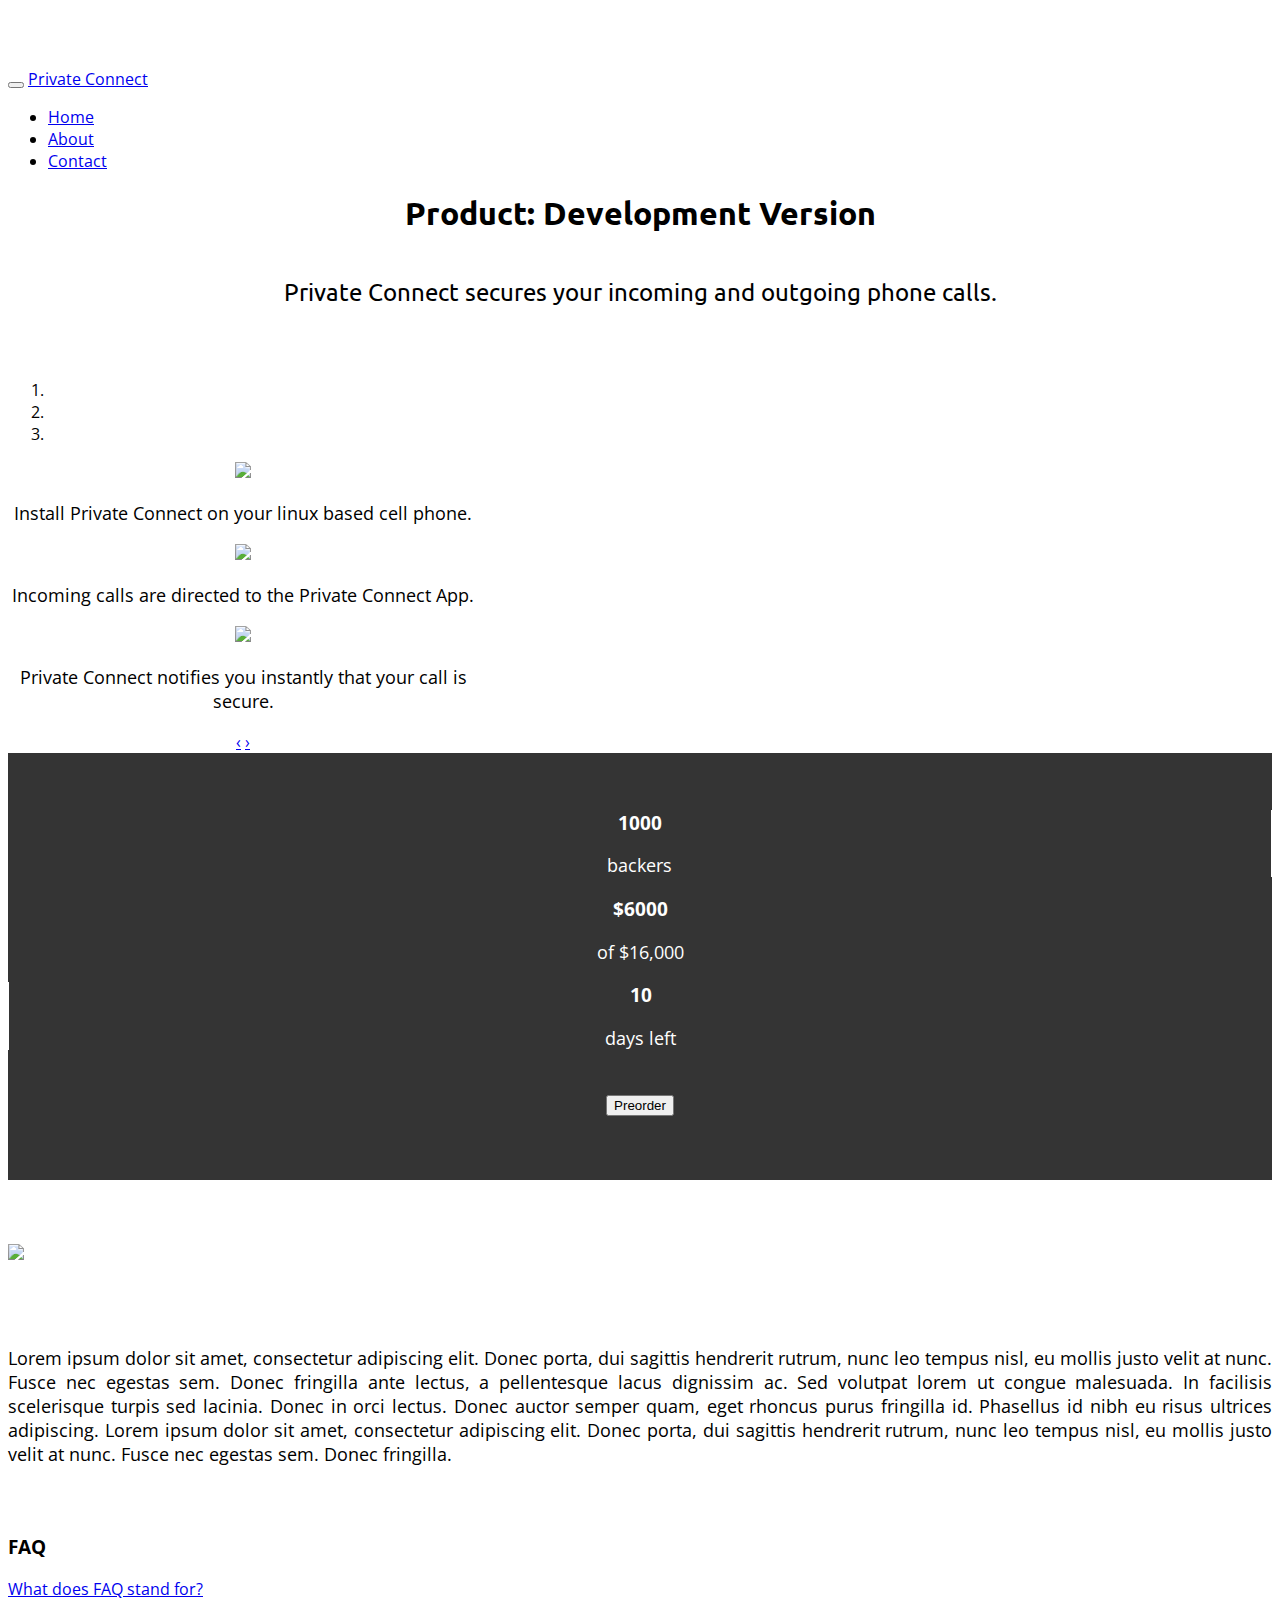
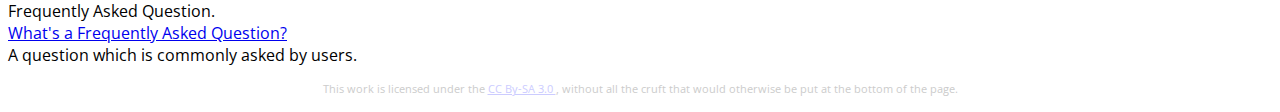
==== index.html @ 4bab7781 "Added Addthis" ====
<!DOCTYPE html>
<html lang="en">
  <head>
    <meta charset="utf-8">
    <title>Private Connect</title>
    <meta name="viewport" content="width=device-width, initial-scale=1.0">
    <link rel="stylesheet" href="https://d396qusza40orc.cloudfront.net/startup%2Fcode%2Fbootstrap-combined.no-icons.min.css">
    <link rel="stylesheet" href="http://netdna.bootstrapcdn.com/font-awesome/3.0.2/css/font-awesome.css">
    <link rel="stylesheet" href="https://d396qusza40orc.cloudfront.net/startup%2Fcode%2Fsocial-buttons.css">    
    <script src="https://d396qusza40orc.cloudfront.net/startup%2Fcode%2Fjquery.js"></script>
    <script src="https://d396qusza40orc.cloudfront.net/startup%2Fcode%2Fbootstrap.js"></script>
    <link href="http://fonts.googleapis.com/css?family=Ubuntu:300,400,500,700,300italic,400italic,500italic,700italic" rel="stylesheet" type="text/css">
    <link href="http://fonts.googleapis.com/css?family=Open+Sans:300italic,400italic,600italic,700italic,300,400,600,700,800" 
          rel="stylesheet" type="text/css">
    <style type="text/css">

      /* Large desktop */
      @media (min-width: 980px) { 
        body {
         padding-top: 60px;
        }
       .linediv-l {
         border-right: 1px white solid;
        }
       .linediv-r {
         border-left: 1px white solid;
       }
      }

      .carousel {
         max-width: 470px;
      }

      /* Landscape phones and down */
      @media (max-width: 480px) { 
       .copy {
         padding: 2.5% 10%;
       }
       .linediv-l {
         border-bottom: 1px white solid;
       }
       .linediv-r {
         border-top: 1px white solid;
       }
      }

      /* All form factors */

      /* Main body and headings */
      body{
        font-family: 'Open Sans', Helvetica, Arial, sans-serif;
      }
      .heading, .subheading {
        font-family: 'Ubuntu', Helvetica, Arial, sans-serif;
        text-align: center;
      }
      p.lead {
        padding-top: 1.5%;
        font-size: 24px;
        line-height: 30px;
      }
      p {
        font-size: 18px;
        line-height: 24px;
      }

      /* Video pitch and Action */
      .pitch {
        padding: 2.5% 0%;
      }
      .order {
        padding: 2% 0%;
      }
      .actions {
        background-color: #343434;
        padding: 3% 0%;
      }
      .video, .thermometer, .order, .social, .statistics {
        text-align: center;
      }
      .statistics h3, .statistics p {
        color: white;
      }

      /* Marketing Copy and Footer */
      .copy {
        padding-top: 2.5%;
        padding-bottom: 2.5%;
        text-align: justify;
      }
      .asset {
        padding: 2.5% 0%;
      }
      .footer {
        color: #cccccc;
        text-align: center;
      }
      .footer p {
        font-size: 11px;
      }
      .footer a {
        color: #ccccff;
      }
 /* http://support.addthis.com/customer/portal/questions/1136093-share-buttons-in-center-position */      
 div.addthis_toolbox {
  width:260px;
  margin: 0 auto;
 }
    </style>
  </head>
  <body>

    <!-- Mobile-friendly navbar adapted from example. -->
    <!-- http://twitter.github.io/bootstrap/examples/starter-template.html -->
    <div class="navbar navbar-inverse navbar-fixed-top">
      <div class="navbar-inner">
        <div class="container">
          <button type="button" class="btn btn-navbar"
                  data-toggle="collapse" data-target=".nav-collapse">
            <span class="icon-bar"></span>
            <span class="icon-bar"></span>
            <span class="icon-bar"></span>
          </button>
          <a class="brand" href="#">Private Connect</a>
          <div class="nav-collapse collapse">
            <ul class="nav">
              <li class="active"><a href="#">Home</a></li>
              <li><a href="#about">About</a></li>
              <li><a href="#contact">Contact</a></li>
            </ul>
          </div><!--/.nav-collapse -->
        </div>
      </div>
    </div>

    <!-- We use row-fluid inside containers to achieve a resizable layout. -->
    <!-- blogs.endjin.com/2013/04/tips-for-implementing-responsive-designs-using-bootstrap/ -->
    <!-- http://stackoverflow.com/a/12270322 -->
    <div class="container">
      <!-- Font and paired font of .heading/.subheading and body from Google Fonts -->
      <!-- www.google.com/fonts/specimen/Ubuntu -->
      <!-- www.google.com/fonts/specimen/Ubuntu#pairings -->
      <div class="row-fluid heading">
        <div class="span12">
          <h1>Product: Development Version</h1>
        </div>
      </div> 
      <div class="row-fluid subheading">
        <div class="span12">
          <!-- Special typography from Bootstrap for lead paragraph. -->
          <!-- http://twitter.github.io/bootstrap/base-css.html#typography -->
          <p class="lead">Private Connect secures your incoming and outgoing phone calls.</p>
        </div>
      </div>
      <div class="row-fluid pitch">
        <div class="span5 offset1 video">
<div id="myCarousel" class="carousel slide">
  <ol class="carousel-indicators">
    <li data-target="#myCarousel" data-slide-to="0" class="active"></li>
    <li data-target="#myCarousel" data-slide-to="1"></li>
    <li data-target="#myCarousel" data-slide-to="2"></li>
  </ol>
  <!-- Carousel items -->
  <div class="carousel-inner">
    <div class="active item"><img class="img-polaroid" src="https://public-eng.s3.amazonaws.com/img/phone1a.gif">
    <div class="carousel-caption">

  <p>Install Private Connect on your linux based cell phone.</p>

  </div><!-- Carousel caption -->
  </div>
    <div class="item"><img class="img-polaroid" src="https://public-eng.s3.amazonaws.com/img/phone2b.gif">
    <div class="carousel-caption">

  <p>Incoming calls are directed to the Private Connect App.</p>

  </div><!-- Carousel caption -->
  </div>
    <div class="item"><img class="img-polaroid" src="https://public-eng.s3.amazonaws.com/img/phone3.gif">
    <div class="carousel-caption">

  <p>Private Connect notifies you instantly that your call is secure.</p>

  </div><!-- Carousel caption -->
  </div>
  <!-- Carousel nav -->
  </div>
  <a class="carousel-control left" href="#myCarousel" data-slide="prev">&lsaquo;</a>
  <a class="carousel-control right" href="#myCarousel" data-slide="next">&rsaquo;</a>
</div>

        </div>

        <!-- We define a new 'actions' div to contain statistics, order, and share buttons.-->
        <div class="span5 actions">
          <div class="row-fluid">
          <div class="span8 offset2">
            <div class="row-fluid statistics">
              <div class="span4">
                <!-- linediv-l and linediv-r give dividing lines that look
                different in horizontal and vertical layouts, illustrating
                media queries. -->
                <div class="linediv-l">
                <h3>1000</h3> <p>backers</p>
                </div>
              </div>
              <div class="span4">
                <div class="linediv-c">
                  <h3>$6000</h3> <p>of $16,000</p>
                </div>
              </div>
              <div class="span4">
                <div class="linediv-r">
                <h3>10</h3> <p>days left</p>
                </div>
              </div>
            </div>
          </div>
          <div class="row-fluid">
          <div class="span10 offset1">
            <!-- Bootstrap progress bar -->
            <!-- http://twitter.github.io/bootstrap/components.html#progress -->
            <div class="thermometer progress active">
              <div class="bar bar-success" style="width: 60%;"></div>
              <div class="bar bar-warning" style="width: 40%;"></div>
            </div>
          </div>
          </div>
          <div class="row-fluid">
          <div class="span6 offset3 order">
            <!-- Standard Bootstrap button. -->
            <!-- http://twitter.github.io/bootstrap/base-css.html#buttons -->
            <button class="btn btn-success btn-large">Preorder</button>
          </div>
          </div>
          <div class="row-fluid">
          <div class="span8 offset2 social">
            <!-- Social buttons are not included in default Bootstrap. -->
            <!-- See: http://noizwaves.github.io/bootstrap-social-buttons -->
	  <!-- AddThis Button BEGIN -->
	  <div class="addthis_toolbox addthis_default_style addthis_32x32_style">
		<a class="addthis_button_preferred_1"></a>
		<a class="addthis_button_preferred_2"></a>
		<a class="addthis_button_preferred_3"></a>
		<a class="addthis_button_preferred_4"></a>
		<a class="addthis_button_compact"></a>
		<a class="addthis_counter addthis_bubble_style"></a>
	  </div>
	  <script type="text/javascript">var addthis_config = {"data_track_addressbar":true};</script>
	  <script type="text/javascript" src="//s7.addthis.com/js/300/addthis_widget.js#pubid=ra-51fc1f6648672146"></script>
<!-- AddThis Button END -->
          </div>
<!--
            <button class="btn btn-twitter"><i class="icon-twitter"></i> | Twitter</button>
            <button class="btn btn-facebook"><i class="icon-facebook"></i> | Facebook</button>
-->
          </div>
        </div>
        </div>
      </div>

      <!-- Beyond this part the marketing copy begins. -->
      <!-- https://developer.mozilla.org/en-US/docs/Web/CSS/text-align -->
      <!-- http://twitter.github.io/bootstrap/base-css.html#images -->
      <!-- http://placehold.it -->
      <div class="row-fluid section1">
        <div class="span5 offset1 asset">
<img class="img-polaroid" src="https://public-eng.s3.amazonaws.com/img/on_phone_1.gif">
        </div>
        <div class="span5 copy">
          <p>
            Lorem ipsum dolor sit amet, consectetur adipiscing elit. Donec
            porta, dui sagittis hendrerit rutrum, nunc leo tempus nisl, eu
            mollis justo velit at nunc. Fusce nec egestas sem. Donec
            fringilla ante lectus, a pellentesque lacus dignissim ac. Sed
            volutpat lorem ut congue malesuada. In facilisis scelerisque
            turpis sed lacinia. Donec in orci lectus. Donec auctor semper
            quam, eget rhoncus purus fringilla id. Phasellus id nibh eu
            risus ultrices adipiscing.  Lorem ipsum dolor sit amet,
            consectetur adipiscing elit. Donec porta, dui sagittis hendrerit
            rutrum, nunc leo tempus nisl, eu mollis justo velit at
            nunc. Fusce nec egestas sem. Donec fringilla.
          </p>
        </div>
      </div>
<!--
      <div class="row-fluid section2">
        <div class="span5 offset1 copy copy-right">
          <p>
            Lorem ipsum dolor sit amet, consectetur adipiscing elit. Donec
            porta, dui sagittis hendrerit rutrum, nunc leo tempus nisl, eu
            mollis justo velit at nunc. Fusce nec egestas sem. Donec
            fringilla ante lectus, a pellentesque lacus dignissim ac. Sed
            volutpat lorem ut congue malesuada. In facilisis scelerisque
            turpis sed lacinia. Donec in orci lectus. Donec auctor semper
            quam, eget rhoncus purus fringilla id. Phasellus id nibh eu
            risus ultrices adipiscing.  Lorem ipsum dolor sit amet,
            consectetur adipiscing elit. Donec porta, dui sagittis hendrerit
            rutrum, nunc leo tempus nisl, eu mollis justo velit at
            nunc. Fusce nec egestas sem. Donec fringilla.
          </p>
        </div>
        <div class="span5 asset">
          <img class="img-polaroid"  alt="Placeholder" src="http://placehold.it/480x300">
        </div>
      </div>
-->

      <!-- For the FAQ, we introduce a little bit of JS, using the accordion. -->
      <!-- This brings in jquery.js and bootstrap.js as dependencies. -->
      <!-- http://twitter.github.io/bootstrap/javascript.html#collapse -->
      <div class="row-fluid faq">
          <div class="span10 offset1">
            <h3>FAQ</h3>
            <div class="accordion" id="accordion2">
              <div class="accordion-group">
                <div class="accordion-heading">
                  <a class="accordion-toggle" data-toggle="collapse"
                     data-parent="#accordion2" href="#collapseOne">
                    What does FAQ stand for?
                  </a>
                </div>
                <div id="collapseOne" class="accordion-body collapse">
                  <div class="accordion-inner">
                    Frequently Asked Question.
                  </div>
                </div>
              </div>
              <div class="accordion-group">
                <div class="accordion-heading">
                  <a class="accordion-toggle" data-toggle="collapse"
                     data-parent="#accordion2" href="#collapseTwo">
                    What's a Frequently Asked Question?
                  </a>
                </div>
                <div id="collapseTwo" class="accordion-body collapse">
                  <div class="accordion-inner">
                    A question which is commonly asked by users.
                  </div>
                </div>
              </div>
            </div>
          </div>

      </div>

      <!-- Not crucial, but we put this under a CC By-SA 3.0 license. -->
      <!-- http://creativecommons.org/licenses/ -->
      <div class="row-fluid footer">
        <div class="span12">
          <p>This work is licensed under
            the <a href="http://creativecommons.org/licenses/by-sa/3.0/">CC
              By-SA 3.0
            </a>, without all the cruft that would otherwise be
            put at the bottom of the page.</p>
        </div>
      </div>
    </div>
  </body>
</html>
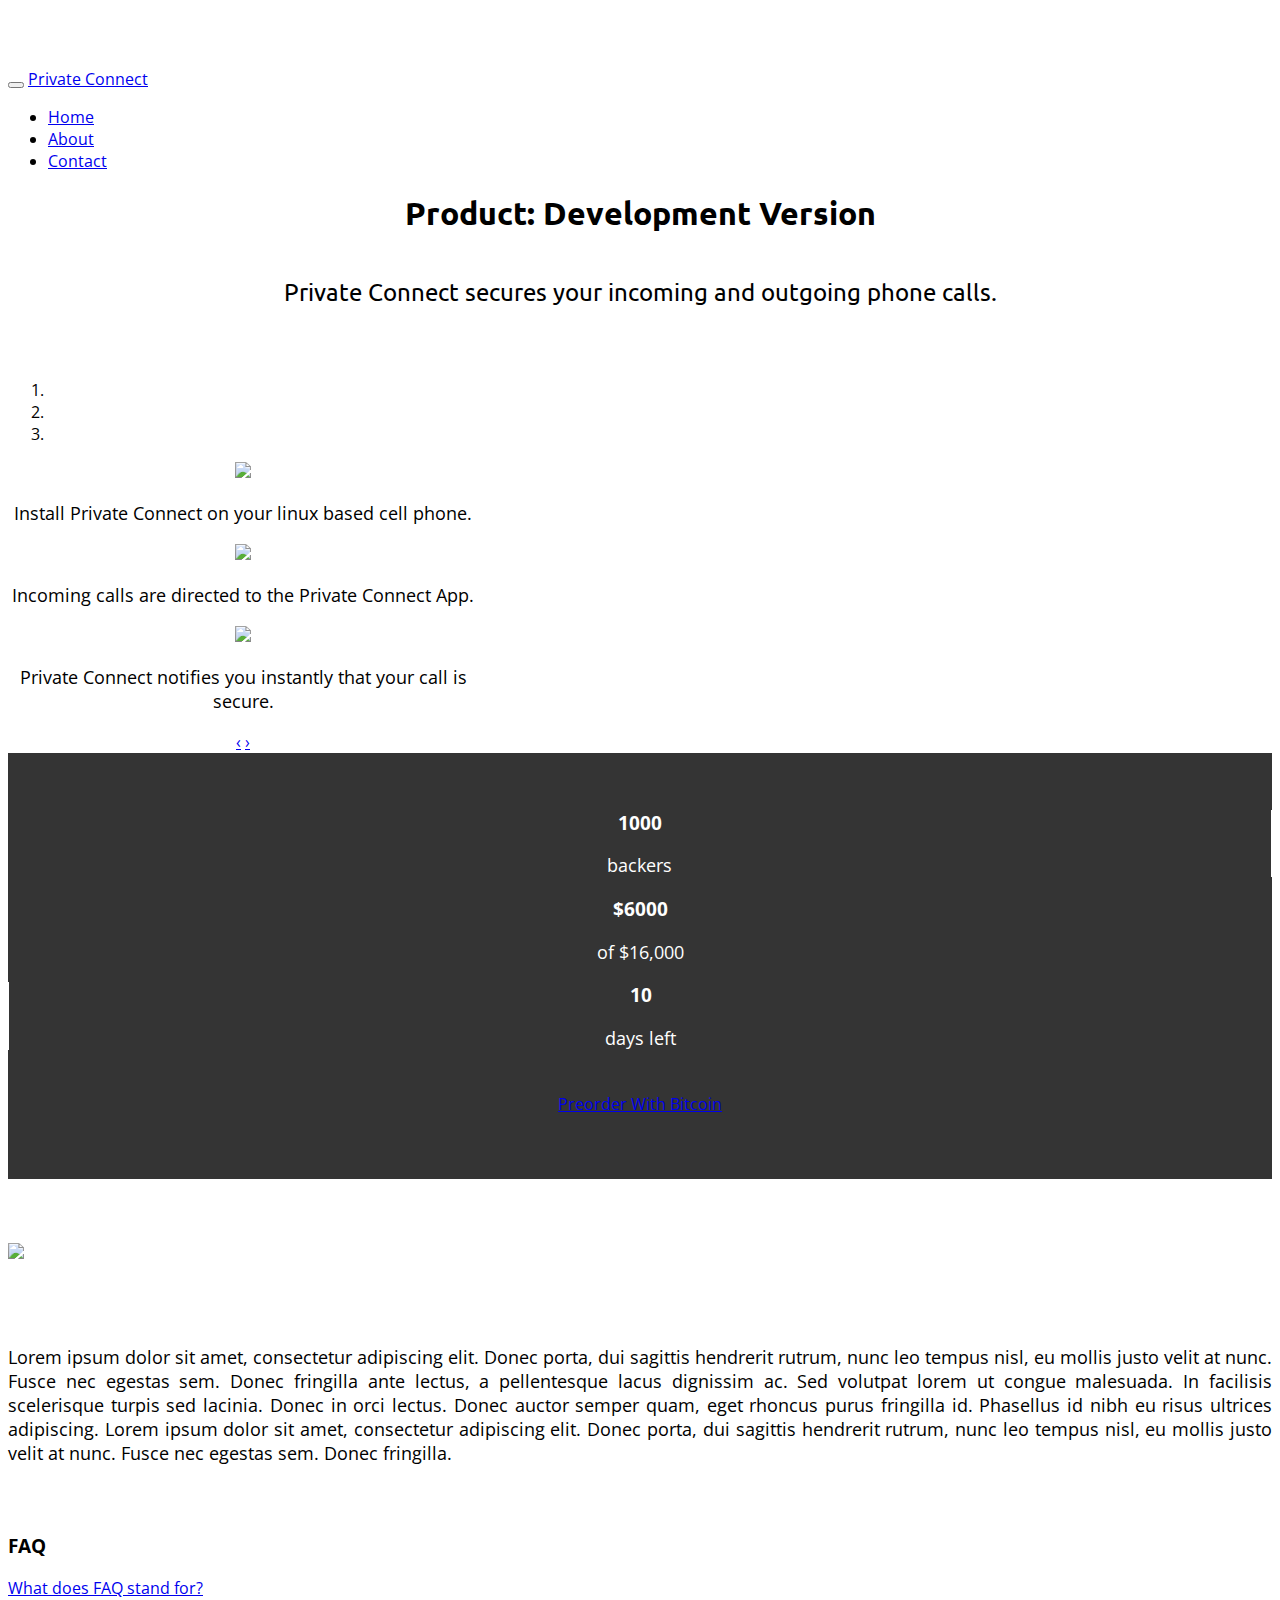
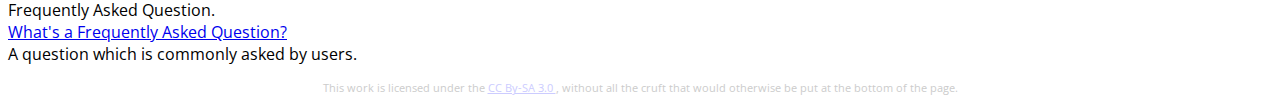
==== commit 8e825a20: "added coinbase button" ====
--- a/index.html
+++ b/index.html
@@ -107,6 +107,19 @@
   margin: 0 auto;
  }
     </style>
+<script type="text/javascript">
+
+  var _gaq = _gaq || [];
+  _gaq.push(['_setAccount', 'UA-42922637-1']);
+  _gaq.push(['_trackPageview']);
+
+  (function() {
+    var ga = document.createElement('script'); ga.type = 'text/javascript'; ga.async = true;
+    ga.src = ('https:' == document.location.protocol ? 'https://ssl' : 'http://www') + '.google-analytics.com/ga.js';
+    var s = document.getElementsByTagName('script')[0]; s.parentNode.insertBefore(ga, s);
+  })();
+
+</script>
   </head>
   <body>
 
@@ -230,7 +243,10 @@
           <div class="span6 offset3 order">
             <!-- Standard Bootstrap button. -->
             <!-- http://twitter.github.io/bootstrap/base-css.html#buttons -->
+<a class="coinbase-button" data-button-style="custom_large" data-button-text="Preorder with Bitcoin" data-code="444084916101722a8976a3a7de9bd78c" href="https://coinbase.com/checkouts/444084916101722a8976a3a7de9bd78c">Preorder With Bitcoin</a><script src="https://coinbase.com/assets/button.js" type="text/javascript"></script>
+<!--
             <button class="btn btn-success btn-large">Preorder</button>
+-->
           </div>
           </div>
           <div class="row-fluid">
@@ -356,5 +372,15 @@
         </div>
       </div>
     </div>
+<script>
+  (function(i,s,o,g,r,a,m){i['GoogleAnalyticsObject']=r;i[r]=i[r]||function(){
+  (i[r].q=i[r].q||[]).push(arguments)},i[r].l=1*new Date();a=s.createElement(o),
+  m=s.getElementsByTagName(o)[0];a.async=1;a.src=g;m.parentNode.insertBefore(a,m)
+  })(window,document,'script','//www.google-analytics.com/analytics.js','ga');
+
+  ga('create', 'UA-42922637-1', 'herokuapp.com');
+  ga('send', 'pageview');
+
+</script>
   </body>
 </html>
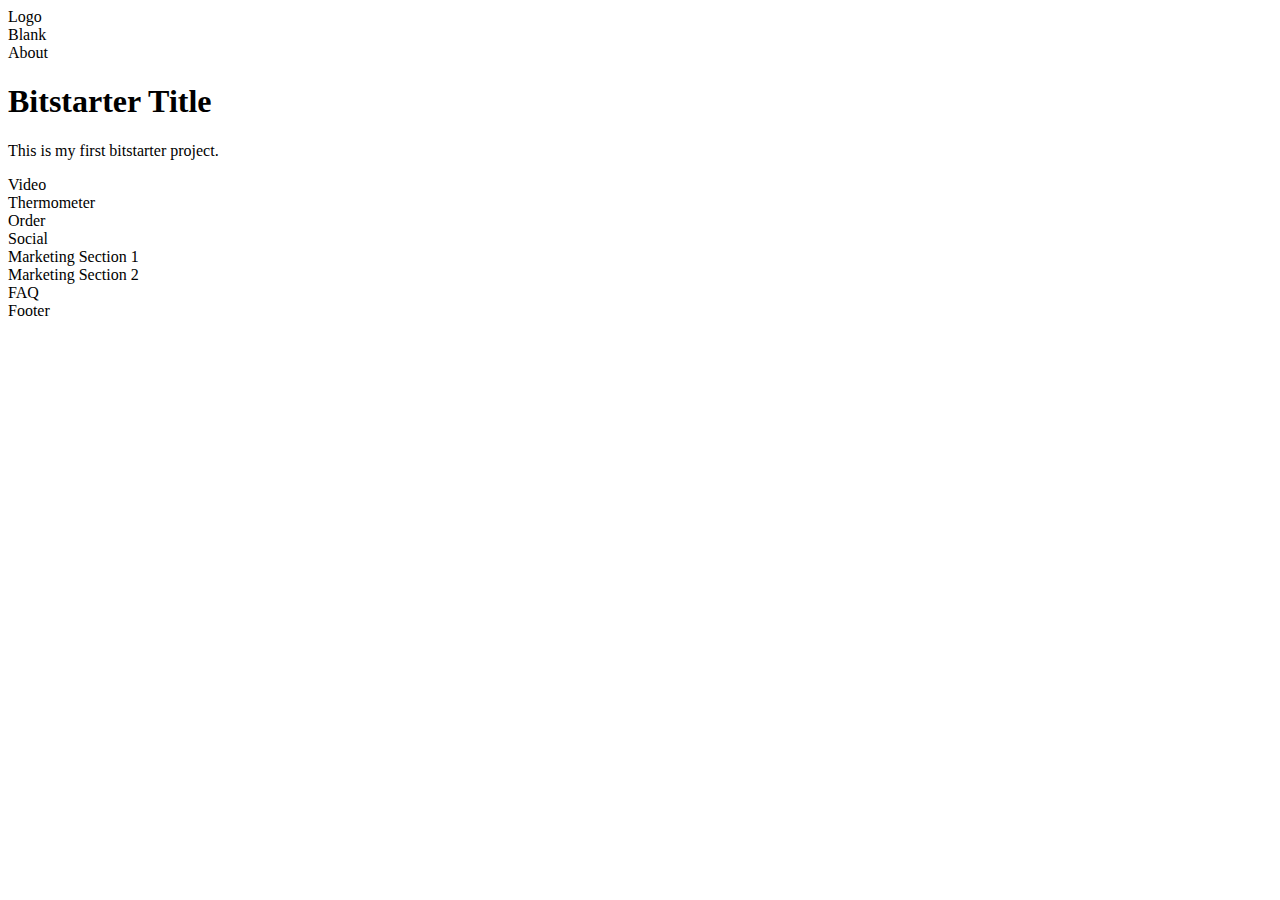
==== commit 79d7c68a: "Back to init" ====
--- a/index.html
+++ b/index.html
@@ -1,386 +1,71 @@
-<!DOCTYPE html>
+<!DOCTYPE>
 <html lang="en">
   <head>
+    <title>My First Bitstarter</title>
     <meta charset="utf-8">
-    <title>Private Connect</title>
-    <meta name="viewport" content="width=device-width, initial-scale=1.0">
-    <link rel="stylesheet" href="https://d396qusza40orc.cloudfront.net/startup%2Fcode%2Fbootstrap-combined.no-icons.min.css">
-    <link rel="stylesheet" href="http://netdna.bootstrapcdn.com/font-awesome/3.0.2/css/font-awesome.css">
-    <link rel="stylesheet" href="https://d396qusza40orc.cloudfront.net/startup%2Fcode%2Fsocial-buttons.css">    
-    <script src="https://d396qusza40orc.cloudfront.net/startup%2Fcode%2Fjquery.js"></script>
-    <script src="https://d396qusza40orc.cloudfront.net/startup%2Fcode%2Fbootstrap.js"></script>
-    <link href="http://fonts.googleapis.com/css?family=Ubuntu:300,400,500,700,300italic,400italic,500italic,700italic" rel="stylesheet" type="text/css">
-    <link href="http://fonts.googleapis.com/css?family=Open+Sans:300italic,400italic,600italic,700italic,300,400,600,700,800" 
-          rel="stylesheet" type="text/css">
-    <style type="text/css">
-
-      /* Large desktop */
-      @media (min-width: 980px) { 
-        body {
-         padding-top: 60px;
-        }
-       .linediv-l {
-         border-right: 1px white solid;
-        }
-       .linediv-r {
-         border-left: 1px white solid;
-       }
-      }
-
-      .carousel {
-         max-width: 470px;
-      }
-
-      /* Landscape phones and down */
-      @media (max-width: 480px) { 
-       .copy {
-         padding: 2.5% 10%;
-       }
-       .linediv-l {
-         border-bottom: 1px white solid;
-       }
-       .linediv-r {
-         border-top: 1px white solid;
-       }
-      }
-
-      /* All form factors */
-
-      /* Main body and headings */
-      body{
-        font-family: 'Open Sans', Helvetica, Arial, sans-serif;
-      }
-      .heading, .subheading {
-        font-family: 'Ubuntu', Helvetica, Arial, sans-serif;
-        text-align: center;
-      }
-      p.lead {
-        padding-top: 1.5%;
-        font-size: 24px;
-        line-height: 30px;
-      }
-      p {
-        font-size: 18px;
-        line-height: 24px;
-      }
-
-      /* Video pitch and Action */
-      .pitch {
-        padding: 2.5% 0%;
-      }
-      .order {
-        padding: 2% 0%;
-      }
-      .actions {
-        background-color: #343434;
-        padding: 3% 0%;
-      }
-      .video, .thermometer, .order, .social, .statistics {
-        text-align: center;
-      }
-      .statistics h3, .statistics p {
-        color: white;
-      }
-
-      /* Marketing Copy and Footer */
-      .copy {
-        padding-top: 2.5%;
-        padding-bottom: 2.5%;
-        text-align: justify;
-      }
-      .asset {
-        padding: 2.5% 0%;
-      }
-      .footer {
-        color: #cccccc;
-        text-align: center;
-      }
-      .footer p {
-        font-size: 11px;
-      }
-      .footer a {
-        color: #ccccff;
-      }
- /* http://support.addthis.com/customer/portal/questions/1136093-share-buttons-in-center-position */      
- div.addthis_toolbox {
-  width:260px;
-  margin: 0 auto;
- }
-    </style>
-<script type="text/javascript">
-
-  var _gaq = _gaq || [];
-  _gaq.push(['_setAccount', 'UA-42922637-1']);
-  _gaq.push(['_trackPageview']);
-
-  (function() {
-    var ga = document.createElement('script'); ga.type = 'text/javascript'; ga.async = true;
-    ga.src = ('https:' == document.location.protocol ? 'https://ssl' : 'http://www') + '.google-analytics.com/ga.js';
-    var s = document.getElementsByTagName('script')[0]; s.parentNode.insertBefore(ga, s);
-  })();
-
-</script>
-  </head>
-  <body>
-
-    <!-- Mobile-friendly navbar adapted from example. -->
-    <!-- http://twitter.github.io/bootstrap/examples/starter-template.html -->
-    <div class="navbar navbar-inverse navbar-fixed-top">
-      <div class="navbar-inner">
-        <div class="container">
-          <button type="button" class="btn btn-navbar"
-                  data-toggle="collapse" data-target=".nav-collapse">
-            <span class="icon-bar"></span>
-            <span class="icon-bar"></span>
-            <span class="icon-bar"></span>
-          </button>
-          <a class="brand" href="#">Private Connect</a>
-          <div class="nav-collapse collapse">
-            <ul class="nav">
-              <li class="active"><a href="#">Home</a></li>
-              <li><a href="#about">About</a></li>
-              <li><a href="#contact">Contact</a></li>
-            </ul>
-          </div><!--/.nav-collapse -->
-        </div>
+    <link type="text/css" rel="stylesheet"
+	  href="http://twitter.github.com/bootstrap/assets/css/bootstrap.css">
+    <link type="text/css" rel="stylesheet"
+	  href="https://raw.github.com/gonzomw/bitstarter/c3424415234195e39f77b7c3e9407f4bd0e50deb/style.css">
+</head>
+<body>
+  <div class="container">
+    <div class="row navigation">
+      <div class="span2 logo">
+	Logo
+	</div>
+      <div class="span6 blank">
+	Blank
+	</div>
+      <div class="span4 about">
+	About
+	</div>
+    </div>
+      <div class="row heading">
+	<div class="span12">
+	  <h1>Bitstarter Title</h1>
+	  </div>
+	</div>
+      <div class="row subheading">
+	<div class="span12">
+	  <p class="lead">This is my first bitstarter project.</p>
+	  </div>
+	</div>
+      <div class="row pitch">
+	<div class="span6 video">
+	  Video
+	  </div>
+	<div class="span6">
+	  <div class="thermometer">
+	    Thermometer
+	   </div>
+	  <div class="order">
+	    Order
+	    </div>
+	  <div class="social">
+	    Social
+	    </div>
+	  </div>
+	</div>
+      <div class="row section1">
+	<div class="span12">
+	  Marketing Section 1
+	  </div>
+	</div>
+      <div class="row section2">
+	<div class="span12">
+	Marketing Section 2
+	</div>
       </div>
-    </div>
-
-    <!-- We use row-fluid inside containers to achieve a resizable layout. -->
-    <!-- blogs.endjin.com/2013/04/tips-for-implementing-responsive-designs-using-bootstrap/ -->
-    <!-- http://stackoverflow.com/a/12270322 -->
-    <div class="container">
-      <!-- Font and paired font of .heading/.subheading and body from Google Fonts -->
-      <!-- www.google.com/fonts/specimen/Ubuntu -->
-      <!-- www.google.com/fonts/specimen/Ubuntu#pairings -->
-      <div class="row-fluid heading">
-        <div class="span12">
-          <h1>Product: Development Version</h1>
-        </div>
-      </div> 
-      <div class="row-fluid subheading">
-        <div class="span12">
-          <!-- Special typography from Bootstrap for lead paragraph. -->
-          <!-- http://twitter.github.io/bootstrap/base-css.html#typography -->
-          <p class="lead">Private Connect secures your incoming and outgoing phone calls.</p>
-        </div>
+    <div class="row faq">
+      <div class="span12">
+	FAQ
+	</div>
       </div>
-      <div class="row-fluid pitch">
-        <div class="span5 offset1 video">
-<div id="myCarousel" class="carousel slide">
-  <ol class="carousel-indicators">
-    <li data-target="#myCarousel" data-slide-to="0" class="active"></li>
-    <li data-target="#myCarousel" data-slide-to="1"></li>
-    <li data-target="#myCarousel" data-slide-to="2"></li>
-  </ol>
-  <!-- Carousel items -->
-  <div class="carousel-inner">
-    <div class="active item"><img class="img-polaroid" src="https://public-eng.s3.amazonaws.com/img/phone1a.gif">
-    <div class="carousel-caption">
-
-  <p>Install Private Connect on your linux based cell phone.</p>
-
-  </div><!-- Carousel caption -->
-  </div>
-    <div class="item"><img class="img-polaroid" src="https://public-eng.s3.amazonaws.com/img/phone2b.gif">
-    <div class="carousel-caption">
-
-  <p>Incoming calls are directed to the Private Connect App.</p>
-
-  </div><!-- Carousel caption -->
-  </div>
-    <div class="item"><img class="img-polaroid" src="https://public-eng.s3.amazonaws.com/img/phone3.gif">
-    <div class="carousel-caption">
-
-  <p>Private Connect notifies you instantly that your call is secure.</p>
-
-  </div><!-- Carousel caption -->
-  </div>
-  <!-- Carousel nav -->
-  </div>
-  <a class="carousel-control left" href="#myCarousel" data-slide="prev">&lsaquo;</a>
-  <a class="carousel-control right" href="#myCarousel" data-slide="next">&rsaquo;</a>
-</div>
-
-        </div>
-
-        <!-- We define a new 'actions' div to contain statistics, order, and share buttons.-->
-        <div class="span5 actions">
-          <div class="row-fluid">
-          <div class="span8 offset2">
-            <div class="row-fluid statistics">
-              <div class="span4">
-                <!-- linediv-l and linediv-r give dividing lines that look
-                different in horizontal and vertical layouts, illustrating
-                media queries. -->
-                <div class="linediv-l">
-                <h3>1000</h3> <p>backers</p>
-                </div>
-              </div>
-              <div class="span4">
-                <div class="linediv-c">
-                  <h3>$6000</h3> <p>of $16,000</p>
-                </div>
-              </div>
-              <div class="span4">
-                <div class="linediv-r">
-                <h3>10</h3> <p>days left</p>
-                </div>
-              </div>
-            </div>
-          </div>
-          <div class="row-fluid">
-          <div class="span10 offset1">
-            <!-- Bootstrap progress bar -->
-            <!-- http://twitter.github.io/bootstrap/components.html#progress -->
-            <div class="thermometer progress active">
-              <div class="bar bar-success" style="width: 60%;"></div>
-              <div class="bar bar-warning" style="width: 40%;"></div>
-            </div>
-          </div>
-          </div>
-          <div class="row-fluid">
-          <div class="span6 offset3 order">
-            <!-- Standard Bootstrap button. -->
-            <!-- http://twitter.github.io/bootstrap/base-css.html#buttons -->
-<a class="coinbase-button" data-button-style="custom_large" data-button-text="Preorder with Bitcoin" data-code="444084916101722a8976a3a7de9bd78c" href="https://coinbase.com/checkouts/444084916101722a8976a3a7de9bd78c">Preorder With Bitcoin</a><script src="https://coinbase.com/assets/button.js" type="text/javascript"></script>
-<!--
-            <button class="btn btn-success btn-large">Preorder</button>
--->
-          </div>
-          </div>
-          <div class="row-fluid">
-          <div class="span8 offset2 social">
-            <!-- Social buttons are not included in default Bootstrap. -->
-            <!-- See: http://noizwaves.github.io/bootstrap-social-buttons -->
-	  <!-- AddThis Button BEGIN -->
-	  <div class="addthis_toolbox addthis_default_style addthis_32x32_style">
-		<a class="addthis_button_preferred_1"></a>
-		<a class="addthis_button_preferred_2"></a>
-		<a class="addthis_button_preferred_3"></a>
-		<a class="addthis_button_preferred_4"></a>
-		<a class="addthis_button_compact"></a>
-		<a class="addthis_counter addthis_bubble_style"></a>
-	  </div>
-	  <script type="text/javascript">var addthis_config = {"data_track_addressbar":true};</script>
-	  <script type="text/javascript" src="//s7.addthis.com/js/300/addthis_widget.js#pubid=ra-51fc1f6648672146"></script>
-<!-- AddThis Button END -->
-          </div>
-<!--
-            <button class="btn btn-twitter"><i class="icon-twitter"></i> | Twitter</button>
-            <button class="btn btn-facebook"><i class="icon-facebook"></i> | Facebook</button>
--->
-          </div>
-        </div>
-        </div>
+    <div class="row footer">
+      <div class="span12">
+	Footer
+	</div>
       </div>
-
-      <!-- Beyond this part the marketing copy begins. -->
-      <!-- https://developer.mozilla.org/en-US/docs/Web/CSS/text-align -->
-      <!-- http://twitter.github.io/bootstrap/base-css.html#images -->
-      <!-- http://placehold.it -->
-      <div class="row-fluid section1">
-        <div class="span5 offset1 asset">
-<img class="img-polaroid" src="https://public-eng.s3.amazonaws.com/img/on_phone_1.gif">
-        </div>
-        <div class="span5 copy">
-          <p>
-            Lorem ipsum dolor sit amet, consectetur adipiscing elit. Donec
-            porta, dui sagittis hendrerit rutrum, nunc leo tempus nisl, eu
-            mollis justo velit at nunc. Fusce nec egestas sem. Donec
-            fringilla ante lectus, a pellentesque lacus dignissim ac. Sed
-            volutpat lorem ut congue malesuada. In facilisis scelerisque
-            turpis sed lacinia. Donec in orci lectus. Donec auctor semper
-            quam, eget rhoncus purus fringilla id. Phasellus id nibh eu
-            risus ultrices adipiscing.  Lorem ipsum dolor sit amet,
-            consectetur adipiscing elit. Donec porta, dui sagittis hendrerit
-            rutrum, nunc leo tempus nisl, eu mollis justo velit at
-            nunc. Fusce nec egestas sem. Donec fringilla.
-          </p>
-        </div>
-      </div>
-<!--
-      <div class="row-fluid section2">
-        <div class="span5 offset1 copy copy-right">
-          <p>
-            Lorem ipsum dolor sit amet, consectetur adipiscing elit. Donec
-            porta, dui sagittis hendrerit rutrum, nunc leo tempus nisl, eu
-            mollis justo velit at nunc. Fusce nec egestas sem. Donec
-            fringilla ante lectus, a pellentesque lacus dignissim ac. Sed
-            volutpat lorem ut congue malesuada. In facilisis scelerisque
-            turpis sed lacinia. Donec in orci lectus. Donec auctor semper
-            quam, eget rhoncus purus fringilla id. Phasellus id nibh eu
-            risus ultrices adipiscing.  Lorem ipsum dolor sit amet,
-            consectetur adipiscing elit. Donec porta, dui sagittis hendrerit
-            rutrum, nunc leo tempus nisl, eu mollis justo velit at
-            nunc. Fusce nec egestas sem. Donec fringilla.
-          </p>
-        </div>
-        <div class="span5 asset">
-          <img class="img-polaroid"  alt="Placeholder" src="http://placehold.it/480x300">
-        </div>
-      </div>
--->
-
-      <!-- For the FAQ, we introduce a little bit of JS, using the accordion. -->
-      <!-- This brings in jquery.js and bootstrap.js as dependencies. -->
-      <!-- http://twitter.github.io/bootstrap/javascript.html#collapse -->
-      <div class="row-fluid faq">
-          <div class="span10 offset1">
-            <h3>FAQ</h3>
-            <div class="accordion" id="accordion2">
-              <div class="accordion-group">
-                <div class="accordion-heading">
-                  <a class="accordion-toggle" data-toggle="collapse"
-                     data-parent="#accordion2" href="#collapseOne">
-                    What does FAQ stand for?
-                  </a>
-                </div>
-                <div id="collapseOne" class="accordion-body collapse">
-                  <div class="accordion-inner">
-                    Frequently Asked Question.
-                  </div>
-                </div>
-              </div>
-              <div class="accordion-group">
-                <div class="accordion-heading">
-                  <a class="accordion-toggle" data-toggle="collapse"
-                     data-parent="#accordion2" href="#collapseTwo">
-                    What's a Frequently Asked Question?
-                  </a>
-                </div>
-                <div id="collapseTwo" class="accordion-body collapse">
-                  <div class="accordion-inner">
-                    A question which is commonly asked by users.
-                  </div>
-                </div>
-              </div>
-            </div>
-          </div>
-
-      </div>
-
-      <!-- Not crucial, but we put this under a CC By-SA 3.0 license. -->
-      <!-- http://creativecommons.org/licenses/ -->
-      <div class="row-fluid footer">
-        <div class="span12">
-          <p>This work is licensed under
-            the <a href="http://creativecommons.org/licenses/by-sa/3.0/">CC
-              By-SA 3.0
-            </a>, without all the cruft that would otherwise be
-            put at the bottom of the page.</p>
-        </div>
-      </div>
-    </div>
-<script>
-  (function(i,s,o,g,r,a,m){i['GoogleAnalyticsObject']=r;i[r]=i[r]||function(){
-  (i[r].q=i[r].q||[]).push(arguments)},i[r].l=1*new Date();a=s.createElement(o),
-  m=s.getElementsByTagName(o)[0];a.async=1;a.src=g;m.parentNode.insertBefore(a,m)
-  })(window,document,'script','//www.google-analytics.com/analytics.js','ga');
-
-  ga('create', 'UA-42922637-1', 'herokuapp.com');
-  ga('send', 'pageview');
-
-</script>
   </body>
 </html>
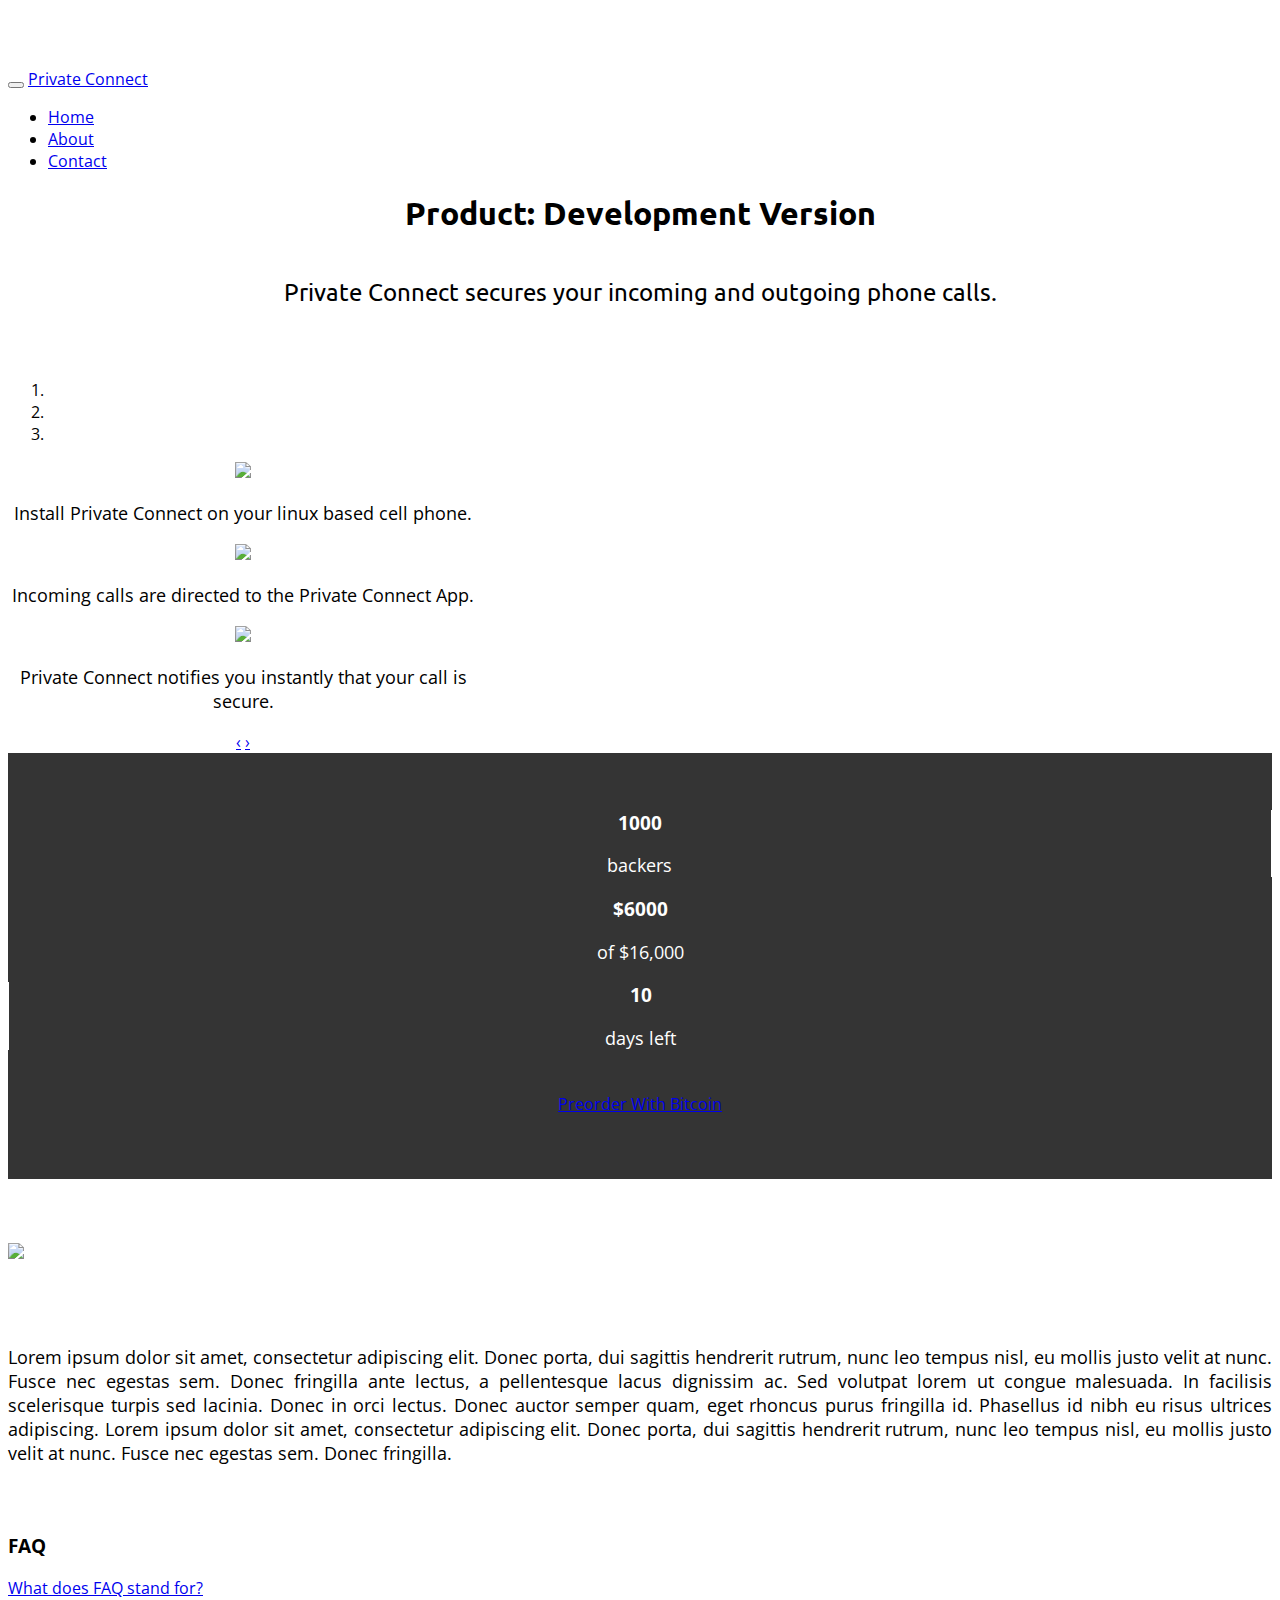
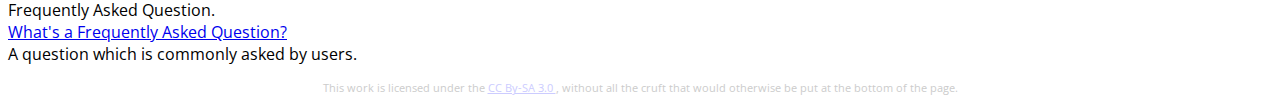
==== commit 36effa52: "returned coinbase feature" ====
--- a/index.html
+++ b/index.html
@@ -1,71 +1,386 @@
-<!DOCTYPE>
+<!DOCTYPE html>
 <html lang="en">
   <head>
-    <title>My First Bitstarter</title>
     <meta charset="utf-8">
-    <link type="text/css" rel="stylesheet"
-	  href="http://twitter.github.com/bootstrap/assets/css/bootstrap.css">
-    <link type="text/css" rel="stylesheet"
-	  href="https://raw.github.com/gonzomw/bitstarter/c3424415234195e39f77b7c3e9407f4bd0e50deb/style.css">
-</head>
-<body>
-  <div class="container">
-    <div class="row navigation">
-      <div class="span2 logo">
-	Logo
-	</div>
-      <div class="span6 blank">
-	Blank
-	</div>
-      <div class="span4 about">
-	About
-	</div>
+    <title>Private Connect</title>
+    <meta name="viewport" content="width=device-width, initial-scale=1.0">
+    <link rel="stylesheet" href="https://d396qusza40orc.cloudfront.net/startup%2Fcode%2Fbootstrap-combined.no-icons.min.css">
+    <link rel="stylesheet" href="http://netdna.bootstrapcdn.com/font-awesome/3.0.2/css/font-awesome.css">
+    <link rel="stylesheet" href="https://d396qusza40orc.cloudfront.net/startup%2Fcode%2Fsocial-buttons.css">    
+    <script src="https://d396qusza40orc.cloudfront.net/startup%2Fcode%2Fjquery.js"></script>
+    <script src="https://d396qusza40orc.cloudfront.net/startup%2Fcode%2Fbootstrap.js"></script>
+    <link href="http://fonts.googleapis.com/css?family=Ubuntu:300,400,500,700,300italic,400italic,500italic,700italic" rel="stylesheet" type="text/css">
+    <link href="http://fonts.googleapis.com/css?family=Open+Sans:300italic,400italic,600italic,700italic,300,400,600,700,800" 
+          rel="stylesheet" type="text/css">
+    <style type="text/css">
+
+      /* Large desktop */
+      @media (min-width: 980px) { 
+        body {
+         padding-top: 60px;
+        }
+       .linediv-l {
+         border-right: 1px white solid;
+        }
+       .linediv-r {
+         border-left: 1px white solid;
+       }
+      }
+
+      .carousel {
+         max-width: 470px;
+      }
+
+      /* Landscape phones and down */
+      @media (max-width: 480px) { 
+       .copy {
+         padding: 2.5% 10%;
+       }
+       .linediv-l {
+         border-bottom: 1px white solid;
+       }
+       .linediv-r {
+         border-top: 1px white solid;
+       }
+      }
+
+      /* All form factors */
+
+      /* Main body and headings */
+      body{
+        font-family: 'Open Sans', Helvetica, Arial, sans-serif;
+      }
+      .heading, .subheading {
+        font-family: 'Ubuntu', Helvetica, Arial, sans-serif;
+        text-align: center;
+      }
+      p.lead {
+        padding-top: 1.5%;
+        font-size: 24px;
+        line-height: 30px;
+      }
+      p {
+        font-size: 18px;
+        line-height: 24px;
+      }
+
+      /* Video pitch and Action */
+      .pitch {
+        padding: 2.5% 0%;
+      }
+      .order {
+        padding: 2% 0%;
+      }
+      .actions {
+        background-color: #343434;
+        padding: 3% 0%;
+      }
+      .video, .thermometer, .order, .social, .statistics {
+        text-align: center;
+      }
+      .statistics h3, .statistics p {
+        color: white;
+      }
+
+      /* Marketing Copy and Footer */
+      .copy {
+        padding-top: 2.5%;
+        padding-bottom: 2.5%;
+        text-align: justify;
+      }
+      .asset {
+        padding: 2.5% 0%;
+      }
+      .footer {
+        color: #cccccc;
+        text-align: center;
+      }
+      .footer p {
+        font-size: 11px;
+      }
+      .footer a {
+        color: #ccccff;
+      }
+ /* http://support.addthis.com/customer/portal/questions/1136093-share-buttons-in-center-position */      
+ div.addthis_toolbox {
+  width:260px;
+  margin: 0 auto;
+ }
+    </style>
+<script type="text/javascript">
+
+  var _gaq = _gaq || [];
+  _gaq.push(['_setAccount', 'UA-42922637-1']);
+  _gaq.push(['_trackPageview']);
+
+  (function() {
+    var ga = document.createElement('script'); ga.type = 'text/javascript'; ga.async = true;
+    ga.src = ('https:' == document.location.protocol ? 'https://ssl' : 'http://www') + '.google-analytics.com/ga.js';
+    var s = document.getElementsByTagName('script')[0]; s.parentNode.insertBefore(ga, s);
+  })();
+
+</script>
+  </head>
+  <body>
+
+    <!-- Mobile-friendly navbar adapted from example. -->
+    <!-- http://twitter.github.io/bootstrap/examples/starter-template.html -->
+    <div class="navbar navbar-inverse navbar-fixed-top">
+      <div class="navbar-inner">
+        <div class="container">
+          <button type="button" class="btn btn-navbar"
+                  data-toggle="collapse" data-target=".nav-collapse">
+            <span class="icon-bar"></span>
+            <span class="icon-bar"></span>
+            <span class="icon-bar"></span>
+          </button>
+          <a class="brand" href="#">Private Connect</a>
+          <div class="nav-collapse collapse">
+            <ul class="nav">
+              <li class="active"><a href="#">Home</a></li>
+              <li><a href="#about">About</a></li>
+              <li><a href="#contact">Contact</a></li>
+            </ul>
+          </div><!--/.nav-collapse -->
+        </div>
+      </div>
     </div>
-      <div class="row heading">
-	<div class="span12">
-	  <h1>Bitstarter Title</h1>
+
+    <!-- We use row-fluid inside containers to achieve a resizable layout. -->
+    <!-- blogs.endjin.com/2013/04/tips-for-implementing-responsive-designs-using-bootstrap/ -->
+    <!-- http://stackoverflow.com/a/12270322 -->
+    <div class="container">
+      <!-- Font and paired font of .heading/.subheading and body from Google Fonts -->
+      <!-- www.google.com/fonts/specimen/Ubuntu -->
+      <!-- www.google.com/fonts/specimen/Ubuntu#pairings -->
+      <div class="row-fluid heading">
+        <div class="span12">
+          <h1>Product: Development Version</h1>
+        </div>
+      </div> 
+      <div class="row-fluid subheading">
+        <div class="span12">
+          <!-- Special typography from Bootstrap for lead paragraph. -->
+          <!-- http://twitter.github.io/bootstrap/base-css.html#typography -->
+          <p class="lead">Private Connect secures your incoming and outgoing phone calls.</p>
+        </div>
+      </div>
+      <div class="row-fluid pitch">
+        <div class="span5 offset1 video">
+<div id="myCarousel" class="carousel slide">
+  <ol class="carousel-indicators">
+    <li data-target="#myCarousel" data-slide-to="0" class="active"></li>
+    <li data-target="#myCarousel" data-slide-to="1"></li>
+    <li data-target="#myCarousel" data-slide-to="2"></li>
+  </ol>
+  <!-- Carousel items -->
+  <div class="carousel-inner">
+    <div class="active item"><img class="img-polaroid" src="https://public-eng.s3.amazonaws.com/img/phone1a.gif">
+    <div class="carousel-caption">
+
+  <p>Install Private Connect on your linux based cell phone.</p>
+
+  </div><!-- Carousel caption -->
+  </div>
+    <div class="item"><img class="img-polaroid" src="https://public-eng.s3.amazonaws.com/img/phone2b.gif">
+    <div class="carousel-caption">
+
+  <p>Incoming calls are directed to the Private Connect App.</p>
+
+  </div><!-- Carousel caption -->
+  </div>
+    <div class="item"><img class="img-polaroid" src="https://public-eng.s3.amazonaws.com/img/phone3.gif">
+    <div class="carousel-caption">
+
+  <p>Private Connect notifies you instantly that your call is secure.</p>
+
+  </div><!-- Carousel caption -->
+  </div>
+  <!-- Carousel nav -->
+  </div>
+  <a class="carousel-control left" href="#myCarousel" data-slide="prev">&lsaquo;</a>
+  <a class="carousel-control right" href="#myCarousel" data-slide="next">&rsaquo;</a>
+</div>
+
+        </div>
+
+        <!-- We define a new 'actions' div to contain statistics, order, and share buttons.-->
+        <div class="span5 actions">
+          <div class="row-fluid">
+          <div class="span8 offset2">
+            <div class="row-fluid statistics">
+              <div class="span4">
+                <!-- linediv-l and linediv-r give dividing lines that look
+                different in horizontal and vertical layouts, illustrating
+                media queries. -->
+                <div class="linediv-l">
+                <h3>1000</h3> <p>backers</p>
+                </div>
+              </div>
+              <div class="span4">
+                <div class="linediv-c">
+                  <h3>$6000</h3> <p>of $16,000</p>
+                </div>
+              </div>
+              <div class="span4">
+                <div class="linediv-r">
+                <h3>10</h3> <p>days left</p>
+                </div>
+              </div>
+            </div>
+          </div>
+          <div class="row-fluid">
+          <div class="span10 offset1">
+            <!-- Bootstrap progress bar -->
+            <!-- http://twitter.github.io/bootstrap/components.html#progress -->
+            <div class="thermometer progress active">
+              <div class="bar bar-success" style="width: 60%;"></div>
+              <div class="bar bar-warning" style="width: 40%;"></div>
+            </div>
+          </div>
+          </div>
+          <div class="row-fluid">
+          <div class="span6 offset3 order">
+            <!-- Standard Bootstrap button. -->
+            <!-- http://twitter.github.io/bootstrap/base-css.html#buttons -->
+<a class="coinbase-button" data-button-style="custom_large" data-button-text="Preorder with Bitcoin" data-code="444084916101722a8976a3a7de9bd78c" href="https://coinbase.com/checkouts/444084916101722a8976a3a7de9bd78c">Preorder With Bitcoin</a><script src="https://coinbase.com/assets/button.js" type="text/javascript"></script>
+<!--
+            <button class="btn btn-success btn-large">Preorder</button>
+-->
+          </div>
+          </div>
+          <div class="row-fluid">
+          <div class="span8 offset2 social">
+            <!-- Social buttons are not included in default Bootstrap. -->
+            <!-- See: http://noizwaves.github.io/bootstrap-social-buttons -->
+	  <!-- AddThis Button BEGIN -->
+	  <div class="addthis_toolbox addthis_default_style addthis_32x32_style">
+		<a class="addthis_button_preferred_1"></a>
+		<a class="addthis_button_preferred_2"></a>
+		<a class="addthis_button_preferred_3"></a>
+		<a class="addthis_button_preferred_4"></a>
+		<a class="addthis_button_compact"></a>
+		<a class="addthis_counter addthis_bubble_style"></a>
 	  </div>
-	</div>
-      <div class="row subheading">
-	<div class="span12">
-	  <p class="lead">This is my first bitstarter project.</p>
-	  </div>
-	</div>
-      <div class="row pitch">
-	<div class="span6 video">
-	  Video
-	  </div>
-	<div class="span6">
-	  <div class="thermometer">
-	    Thermometer
-	   </div>
-	  <div class="order">
-	    Order
-	    </div>
-	  <div class="social">
-	    Social
-	    </div>
-	  </div>
-	</div>
-      <div class="row section1">
-	<div class="span12">
-	  Marketing Section 1
-	  </div>
-	</div>
-      <div class="row section2">
-	<div class="span12">
-	Marketing Section 2
-	</div>
-      </div>
-    <div class="row faq">
-      <div class="span12">
-	FAQ
-	</div>
-      </div>
-    <div class="row footer">
-      <div class="span12">
-	Footer
-	</div>
-      </div>
+	  <script type="text/javascript">var addthis_config = {"data_track_addressbar":true};</script>
+	  <script type="text/javascript" src="//s7.addthis.com/js/300/addthis_widget.js#pubid=ra-51fc1f6648672146"></script>
+<!-- AddThis Button END -->
+          </div>
+<!--
+            <button class="btn btn-twitter"><i class="icon-twitter"></i> | Twitter</button>
+            <button class="btn btn-facebook"><i class="icon-facebook"></i> | Facebook</button>
+-->
+          </div>
+        </div>
+        </div>
+      </div>
+
+      <!-- Beyond this part the marketing copy begins. -->
+      <!-- https://developer.mozilla.org/en-US/docs/Web/CSS/text-align -->
+      <!-- http://twitter.github.io/bootstrap/base-css.html#images -->
+      <!-- http://placehold.it -->
+      <div class="row-fluid section1">
+        <div class="span5 offset1 asset">
+<img class="img-polaroid" src="https://public-eng.s3.amazonaws.com/img/on_phone_1.gif">
+        </div>
+        <div class="span5 copy">
+          <p>
+            Lorem ipsum dolor sit amet, consectetur adipiscing elit. Donec
+            porta, dui sagittis hendrerit rutrum, nunc leo tempus nisl, eu
+            mollis justo velit at nunc. Fusce nec egestas sem. Donec
+            fringilla ante lectus, a pellentesque lacus dignissim ac. Sed
+            volutpat lorem ut congue malesuada. In facilisis scelerisque
+            turpis sed lacinia. Donec in orci lectus. Donec auctor semper
+            quam, eget rhoncus purus fringilla id. Phasellus id nibh eu
+            risus ultrices adipiscing.  Lorem ipsum dolor sit amet,
+            consectetur adipiscing elit. Donec porta, dui sagittis hendrerit
+            rutrum, nunc leo tempus nisl, eu mollis justo velit at
+            nunc. Fusce nec egestas sem. Donec fringilla.
+          </p>
+        </div>
+      </div>
+<!--
+      <div class="row-fluid section2">
+        <div class="span5 offset1 copy copy-right">
+          <p>
+            Lorem ipsum dolor sit amet, consectetur adipiscing elit. Donec
+            porta, dui sagittis hendrerit rutrum, nunc leo tempus nisl, eu
+            mollis justo velit at nunc. Fusce nec egestas sem. Donec
+            fringilla ante lectus, a pellentesque lacus dignissim ac. Sed
+            volutpat lorem ut congue malesuada. In facilisis scelerisque
+            turpis sed lacinia. Donec in orci lectus. Donec auctor semper
+            quam, eget rhoncus purus fringilla id. Phasellus id nibh eu
+            risus ultrices adipiscing.  Lorem ipsum dolor sit amet,
+            consectetur adipiscing elit. Donec porta, dui sagittis hendrerit
+            rutrum, nunc leo tempus nisl, eu mollis justo velit at
+            nunc. Fusce nec egestas sem. Donec fringilla.
+          </p>
+        </div>
+        <div class="span5 asset">
+          <img class="img-polaroid"  alt="Placeholder" src="http://placehold.it/480x300">
+        </div>
+      </div>
+-->
+
+      <!-- For the FAQ, we introduce a little bit of JS, using the accordion. -->
+      <!-- This brings in jquery.js and bootstrap.js as dependencies. -->
+      <!-- http://twitter.github.io/bootstrap/javascript.html#collapse -->
+      <div class="row-fluid faq">
+          <div class="span10 offset1">
+            <h3>FAQ</h3>
+            <div class="accordion" id="accordion2">
+              <div class="accordion-group">
+                <div class="accordion-heading">
+                  <a class="accordion-toggle" data-toggle="collapse"
+                     data-parent="#accordion2" href="#collapseOne">
+                    What does FAQ stand for?
+                  </a>
+                </div>
+                <div id="collapseOne" class="accordion-body collapse">
+                  <div class="accordion-inner">
+                    Frequently Asked Question.
+                  </div>
+                </div>
+              </div>
+              <div class="accordion-group">
+                <div class="accordion-heading">
+                  <a class="accordion-toggle" data-toggle="collapse"
+                     data-parent="#accordion2" href="#collapseTwo">
+                    What's a Frequently Asked Question?
+                  </a>
+                </div>
+                <div id="collapseTwo" class="accordion-body collapse">
+                  <div class="accordion-inner">
+                    A question which is commonly asked by users.
+                  </div>
+                </div>
+              </div>
+            </div>
+          </div>
+
+      </div>
+
+      <!-- Not crucial, but we put this under a CC By-SA 3.0 license. -->
+      <!-- http://creativecommons.org/licenses/ -->
+      <div class="row-fluid footer">
+        <div class="span12">
+          <p>This work is licensed under
+            the <a href="http://creativecommons.org/licenses/by-sa/3.0/">CC
+              By-SA 3.0
+            </a>, without all the cruft that would otherwise be
+            put at the bottom of the page.</p>
+        </div>
+      </div>
+    </div>
+<script>
+  (function(i,s,o,g,r,a,m){i['GoogleAnalyticsObject']=r;i[r]=i[r]||function(){
+  (i[r].q=i[r].q||[]).push(arguments)},i[r].l=1*new Date();a=s.createElement(o),
+  m=s.getElementsByTagName(o)[0];a.async=1;a.src=g;m.parentNode.insertBefore(a,m)
+  })(window,document,'script','//www.google-analytics.com/analytics.js','ga');
+
+  ga('create', 'UA-42922637-1', 'herokuapp.com');
+  ga('send', 'pageview');
+
+</script>
   </body>
 </html>
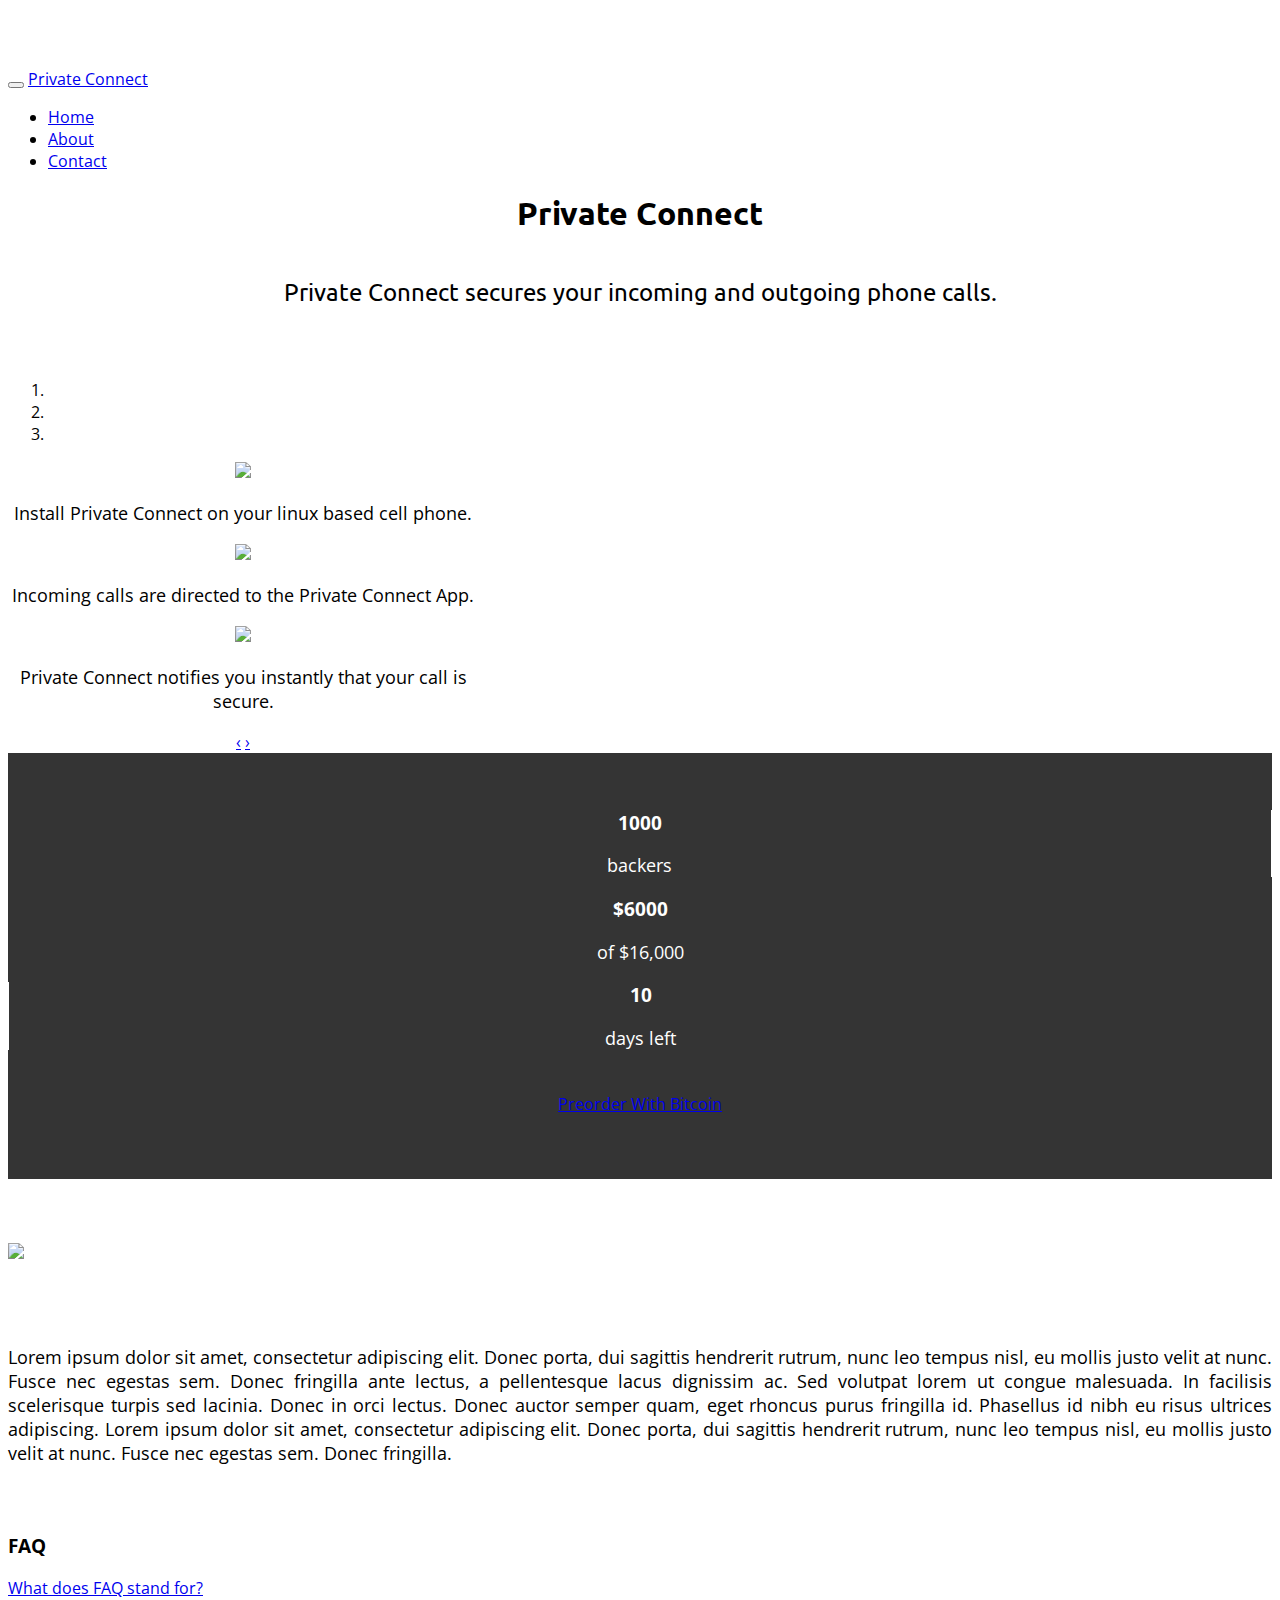
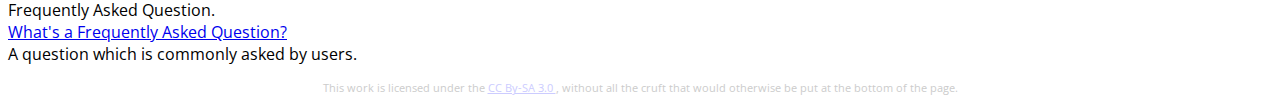
==== commit 87ed457f: "H1 Title Change" ====
--- a/index.html
+++ b/index.html
@@ -137,9 +137,9 @@
           <a class="brand" href="#">Private Connect</a>
           <div class="nav-collapse collapse">
             <ul class="nav">
-              <li class="active"><a href="#">Home</a></li>
+              <li class="active"><a href="/">Home</a></li>
               <li><a href="#about">About</a></li>
-              <li><a href="#contact">Contact</a></li>
+              <li><a href="/contact/">Contact</a></li>
             </ul>
           </div><!--/.nav-collapse -->
         </div>
@@ -155,7 +155,7 @@
       <!-- www.google.com/fonts/specimen/Ubuntu#pairings -->
       <div class="row-fluid heading">
         <div class="span12">
-          <h1>Product: Development Version</h1>
+          <h1>Private Connect</h1>
         </div>
       </div> 
       <div class="row-fluid subheading">
